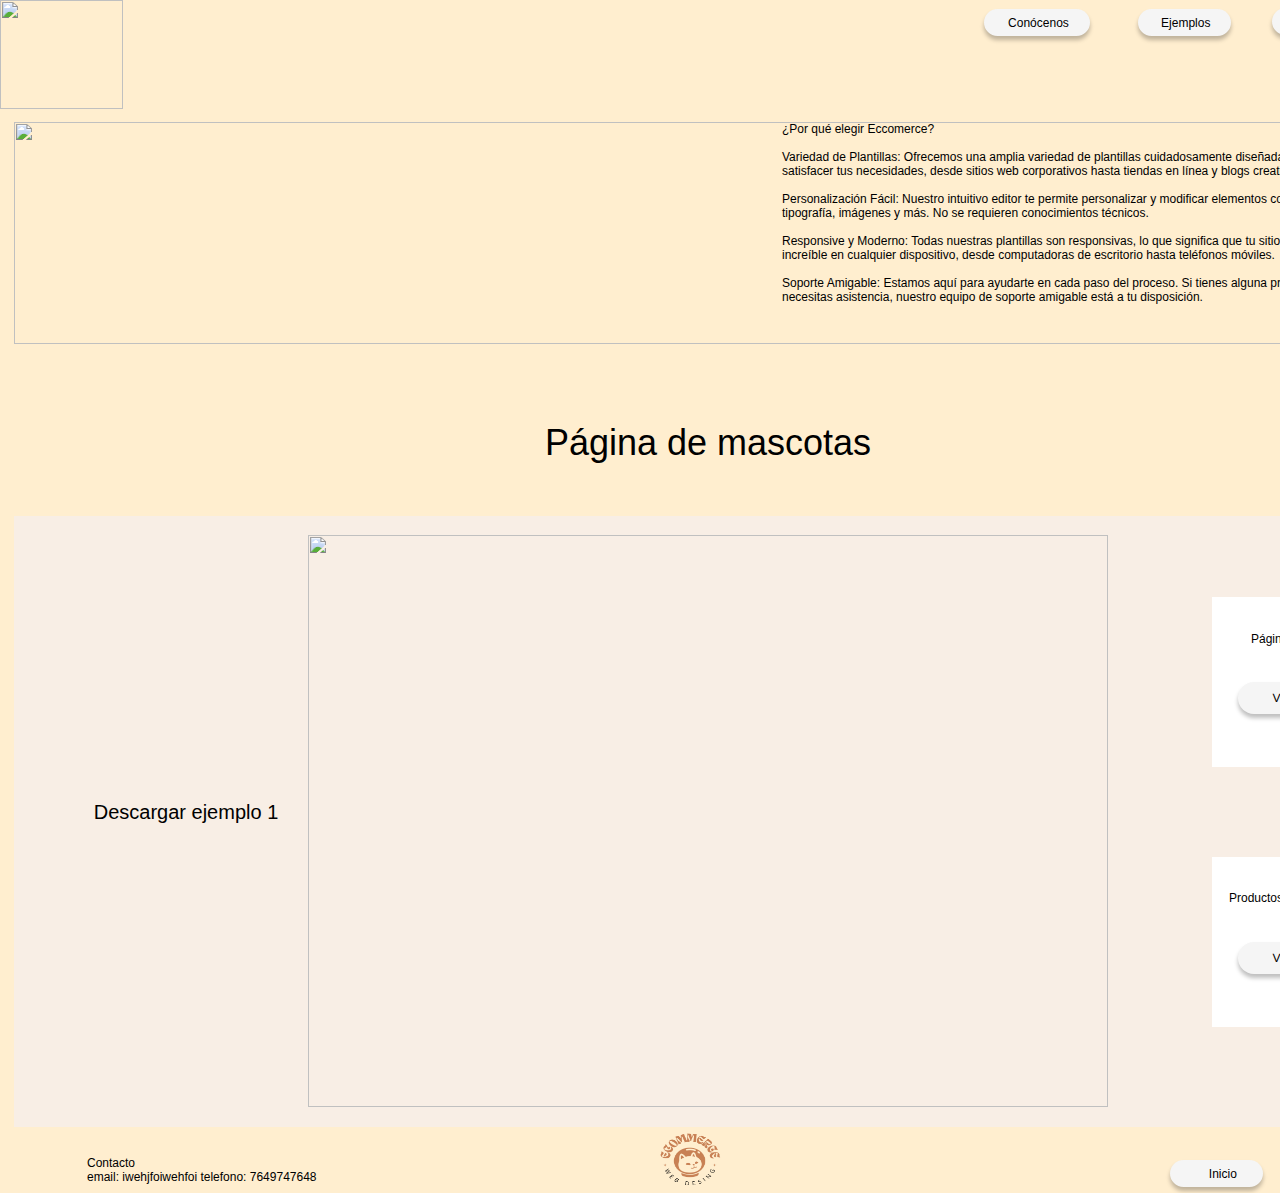
==== pagdescargas/descarga1.html @ 1c44e15e "botones útiles y pag descargas" ====
<!DOCTYPE html>
<html lang="en">
  <head>
    <meta charset="UTF-8" />
    <meta http-equiv="X-UA-Compatible" content="IE=edge" />
    <meta name="viewport" content="width=device-width, initial-scale=1.0" />
    <link rel="stylesheet" href="styledescarga1.css" />

    <style>
      a,
      button,
      input,
      select,
      h1,
      h2,
      h3,
      h4,
      h5,
      * {
        margin: 0;
        padding: 0;
        border: none;
        text-decoration: none;
        appearance: none;
        background: none;
      }
    </style>
    <title>Document</title>
  </head>
  <body>
    <div class="body-descarga-1">
      <div class="footer">
        <div class="contacto-email-iwehjfoiwehfoi-telefono-7649747648">
          Contacto<br />email: iwehjfoiwehfoi telefono: 7649747648
        </div>
        <img
          class="agrega-la-ubicaci-n-de-tu-audiencia-en-el-post-3"
          src="/pag1/img/LOGO ECOMMERCE.png"
        />
        <div class="boton-14">
          <div class="rectangle-3"></div>
          <svg
            class="arrow-1"
            height="11"
            viewBox="0 0 0 11"
            fill="none"
            xmlns="http://www.w3.org/2000/svg"
          >
            <path
              d="M0.353553 -0.353553C0.158291 -0.548816 -0.158291 -0.548816 -0.353553 -0.353553L-3.53553 2.82843C-3.7308 3.02369 -3.7308 3.34027 -3.53553 3.53553C-3.34027 3.7308 -3.02369 3.7308 -2.82843 3.53553L0 0.707107L2.82843 3.53553C3.02369 3.7308 3.34027 3.7308 3.53553 3.53553C3.7308 3.34027 3.7308 3.02369 3.53553 2.82843L0.353553 -0.353553ZM0.5 11L0.5 0H-0.5L-0.5 11H0.5Z"
              fill="black"
            />
          </svg>

          <div class="inicio">Inicio</div>
        </div>
      </div>
      <div class="ejemplos">
        <div class="ejemplo-3">
          <div class="productos-inform-ticos">Productos informáticos</div>
          <div class="boton-13">
            <div class="rectangle-32"></div>
            <div class="ver-ejemplo">Ver ejemplo</div>
            <svg
              class="arrow-2"
              width="13"
              viewBox="0 0 13 0"
              fill="none"
              xmlns="http://www.w3.org/2000/svg"
            >
              <path
                d="M13.3536 0.353553C13.5488 0.158291 13.5488 -0.158291 13.3536 -0.353553L10.1716 -3.53553C9.97631 -3.7308 9.65973 -3.7308 9.46447 -3.53553C9.2692 -3.34027 9.2692 -3.02369 9.46447 -2.82843L12.2929 0L9.46447 2.82843C9.2692 3.02369 9.2692 3.34027 9.46447 3.53553C9.65973 3.7308 9.97631 3.7308 10.1716 3.53553L13.3536 0.353553ZM0 0.5H13V-0.5H0V0.5Z"
                fill="black"
              />
            </svg>
          </div>
        </div>
        <div class="ejemplo-2">
          <div class="p-gina-de-flores">Página de flores</div>
          <div class="boton-12">
            <div class="rectangle-32"></div>
            <div class="ver-ejemplo">Ver ejemplo</div>
            <svg
              class="arrow-22"
              width="13"
              viewBox="0 0 13 0"
              fill="none"
              xmlns="http://www.w3.org/2000/svg"
            >
              <path
                d="M13.3536 0.353553C13.5488 0.158291 13.5488 -0.158291 13.3536 -0.353553L10.1716 -3.53553C9.97631 -3.7308 9.65973 -3.7308 9.46447 -3.53553C9.2692 -3.34027 9.2692 -3.02369 9.46447 -2.82843L12.2929 0L9.46447 2.82843C9.2692 3.02369 9.2692 3.34027 9.46447 3.53553C9.65973 3.7308 9.97631 3.7308 10.1716 3.53553L13.3536 0.353553ZM0 0.5H13V-0.5H0V0.5Z"
                fill="black"
              />
            </svg>
          </div>
        </div>
        <div class="descargar-ejemplo-1">Descargar ejemplo 1</div>
        <img class="ej-1-1" src="ej-1-1.png" />
      </div>
      <div class="p-gina-de-mascotas">Página de mascotas</div>
      <img
        class="agrega-la-ubicaci-n-de-tu-audiencia-en-el-post-2"
        src="agrega-la-ubicaci-n-de-tu-audiencia-en-el-post-2.png"
      />
      <div
        class="[base64]"
      >
        <span
          ><span
            class="[base64]"
          >
            ¿Por qué elegir Eccomerce?<br /><br /></span
          ><span
            class="[base64]"
            >Variedad de Plantillas: Ofrecemos una amplia variedad de plantillas
            cuidadosamente diseñadas para satisfacer tus necesidades, desde
            sitios web corporativos hasta tiendas en línea y blogs creativos.<br /></span
          ><span
            class="[base64]"
            ><br /></span
          ><span
            class="[base64]"
            >Personalización Fácil: Nuestro intuitivo editor te permite
            personalizar y modificar elementos como colores, tipografía,
            imágenes y más. No se requieren conocimientos técnicos.<br /></span
          ><span
            class="[base64]"
            ><br /></span
          ><span
            class="[base64]"
            >Responsive y Moderno: Todas nuestras plantillas son responsivas, lo
            que significa que tu sitio se verá increíble en cualquier
            dispositivo, desde computadoras de escritorio hasta teléfonos
            móviles.<br /></span
          ><span
            class="[base64]"
            ><br /></span
          ><span
            class="[base64]"
            >Soporte Amigable: Estamos aquí para ayudarte en cada paso del
            proceso. Si tienes alguna pregunta o necesitas asistencia, nuestro
            equipo de soporte amigable está a tu disposición.<br /></span
        ></span>
      </div>
      <div class="navbar">
        <img
          class="agrega-la-ubicaci-n-de-tu-audiencia-en-el-post-32"
          src="agrega-la-ubicaci-n-de-tu-audiencia-en-el-post-32.png"
        />
        <div class="conocenos">
          <div class="rectangle-33"></div>
          <div class="con-cenos">Conócenos</div>
        </div>
        <div class="boton-1">
          <div class="rectangle-34"></div>
          <div class="ejemplos2">Ejemplos</div>
        </div>
        <div class="boton-2">
          <div class="rectangle-35"></div>
          <div class="contacto">Contacto</div>
        </div>
      </div>
    </div>
  </body>
</html>
---- pagdescargas/styledescarga1.css ----
.body-descarga-1,
.body-descarga-1 * {
  box-sizing: border-box;
}
.body-descarga-1 {
  background: #ffeecf;
  width: 1415px;
  height: 1193px;
  position: relative;
}
.footer {
  background: #ffeecf;
  width: 1415px;
  height: 40px;
  position: absolute;
  left: 0px;
  top: 1153px;
}
.contacto-email-iwehjfoiwehfoi-telefono-7649747648 {
  color: #000000;
  text-align: left;
  font: 400 12px "Inter", sans-serif;
  position: absolute;
  left: 87px;
  top: 3px;
  width: 582px;
  height: 16px;
}
.agrega-la-ubicaci-n-de-tu-audiencia-en-el-post-3 {
  width: 78px;
  height: 66px;
  position: absolute;
  left: 651px;
  top: -26px;
}
.boton-14 {
  width: 93px;
  height: 27px;
  position: static;
}
.rectangle-3 {
  background: #f5f5f5;
  border-radius: 40px;
  width: 93px;
  height: 27px;
  position: absolute;
  left: 1170px;
  top: 7px;
  box-shadow: 0px 4px 4px 0px rgba(0, 0, 0, 0.25);
}
.arrow-1 {
  position: absolute;
  left: 1194px;
  top: 26px;
  transform: translate(-3.68px, -11.5px);
  overflow: visible;
}
.inicio {
  color: #000000;
  text-align: center;
  font: 400 12px "Inter", sans-serif;
  position: absolute;
  left: 1194px;
  top: 7px;
  width: 57.69px;
  height: 27px;
  display: flex;
  align-items: center;
  justify-content: center;
}
.ejemplos {
  background: #f8eee5;
  width: 1387px;
  height: 611px;
  position: absolute;
  left: 14px;
  top: 516px;
}
.ejemplo-3 {
  background: #ffffff;
  width: 170px;
  height: 170px;
  position: absolute;
  left: 1198px;
  top: 341px;
}
.productos-inform-ticos {
  color: #000000;
  text-align: left;
  font: 400 12px "Inter", sans-serif;
  position: absolute;
  left: calc(50% - 68px);
  top: 34px;
  width: 135px;
  height: 20px;
}
.boton-13 {
  width: 117px;
  height: 32.15px;
  position: static;
}
.rectangle-32 {
  background: #f5f5f5;
  border-radius: 40px;
  width: 117px;
  height: 31.79px;
  position: absolute;
  left: 26px;
  top: 85.18px;
  box-shadow: 0px 4px 4px 0px rgba(0, 0, 0, 0.25);
}
.ver-ejemplo {
  color: #000000;
  text-align: center;
  font: 400 12px "Inter", sans-serif;
  position: absolute;
  left: 56.29px;
  top: 85px;
  width: 72.58px;
  height: 31.79px;
  transform-origin: 0 0;
  transform: rotate(0.329deg) scale(1, 1);
  display: flex;
  align-items: center;
  justify-content: center;
}
.arrow-2 {
  position: absolute;
  left: 39px;
  top: 101px;
  overflow: visible;
}
.ejemplo-2 {
  background: #ffffff;
  width: 170px;
  height: 170px;
  position: absolute;
  left: 1198px;
  top: 81px;
}
.p-gina-de-flores {
  color: #000000;
  text-align: left;
  font: 400 12px "Inter", sans-serif;
  position: absolute;
  left: 39px;
  top: 35px;
  width: 92px;
  height: 20px;
}
.boton-12 {
  width: 117px;
  height: 32.15px;
  position: static;
}
.arrow-22 {
  position: absolute;
  left: 39px;
  top: 101px;
  overflow: visible;
}
.descargar-ejemplo-1 {
  color: #000000;
  text-align: center;
  font: 400 20px "Inter", sans-serif;
  position: absolute;
  left: -52px;
  top: 285px;
  width: 448px;
  height: 20px;
}
.ej-1-1 {
  width: 800px;
  height: 572.44px;
  position: absolute;
  left: 294px;
  top: 19px;
}
.p-gina-de-mascotas {
  color: #000000;
  text-align: center;
  font: 400 36px "Inter", sans-serif;
  position: absolute;
  left: 484px;
  top: 422px;
  width: 448px;
  height: 20px;
}
.agrega-la-ubicaci-n-de-tu-audiencia-en-el-post-2 {
  width: 1387px;
  height: 222px;
  position: absolute;
  left: 14px;
  top: 122px;
}
.[base64] {
  color: #000000;
  text-align: left;
  font: 400 12px "Inter", sans-serif;
  position: absolute;
  left: 782px;
  top: 122px;
  width: 583px;
  height: 211px;
}
.[base64] {
  color: #000000;
  font: 400 12px "Inter", sans-serif;
}
.[base64] {
  color: #000000;
  font: 400 12px "Inter", sans-serif;
}
.[base64] {
  color: #000000;
  font: 400 12px "Inter", sans-serif;
}
.[base64] {
  color: #000000;
  font: 400 12px "Inter", sans-serif;
}
.[base64] {
  color: #000000;
  font: 400 12px "Inter", sans-serif;
}
.[base64] {
  color: #000000;
  font: 400 12px "Inter", sans-serif;
}
.[base64] {
  color: #000000;
  font: 400 12px "Inter", sans-serif;
}
.[base64] {
  color: #000000;
  font: 400 12px "Inter", sans-serif;
}
.navbar {
  background: #ffeecf;
  width: 1415px;
  height: 44px;
  position: absolute;
  left: 0px;
  top: 0px;
}
.agrega-la-ubicaci-n-de-tu-audiencia-en-el-post-32 {
  width: 123px;
  height: 109px;
  position: absolute;
  left: 0px;
  top: 0px;
}
.conocenos {
  width: 106px;
  height: 27px;
  position: static;
}
.rectangle-33 {
  background: #f5f5f5;
  border-radius: 40px;
  width: 106px;
  height: 27px;
  position: absolute;
  left: 984px;
  top: 9px;
  box-shadow: 0px 4px 4px 0px rgba(0, 0, 0, 0.25);
}
.con-cenos {
  color: #000000;
  text-align: center;
  font: 400 12px "Inter", sans-serif;
  position: absolute;
  left: 1005.59px;
  top: 9px;
  width: 65.76px;
  height: 27px;
  display: flex;
  align-items: center;
  justify-content: center;
}
.boton-1 {
  width: 93px;
  height: 27px;
  position: static;
}
.rectangle-34 {
  background: #f5f5f5;
  border-radius: 40px;
  width: 93px;
  height: 27px;
  position: absolute;
  left: 1138px;
  top: 9px;
  box-shadow: 0px 4px 4px 0px rgba(0, 0, 0, 0.25);
}
.ejemplos2 {
  color: #000000;
  text-align: center;
  font: 400 12px "Inter", sans-serif;
  position: absolute;
  left: 1156.94px;
  top: 9px;
  width: 57.69px;
  height: 27px;
  display: flex;
  align-items: center;
  justify-content: center;
}
.boton-2 {
  width: 93px;
  height: 27px;
  position: static;
}
.rectangle-35 {
  background: #f5f5f5;
  border-radius: 40px;
  width: 93px;
  height: 27px;
  position: absolute;
  left: 1272px;
  top: 8px;
  box-shadow: 0px 4px 4px 0px rgba(0, 0, 0, 0.25);
}
.contacto {
  color: #000000;
  text-align: center;
  font: 400 12px "Inter", sans-serif;
  position: absolute;
  left: 1290.94px;
  top: 8px;
  width: 57.69px;
  height: 27px;
  display: flex;
  align-items: center;
  justify-content: center;
}
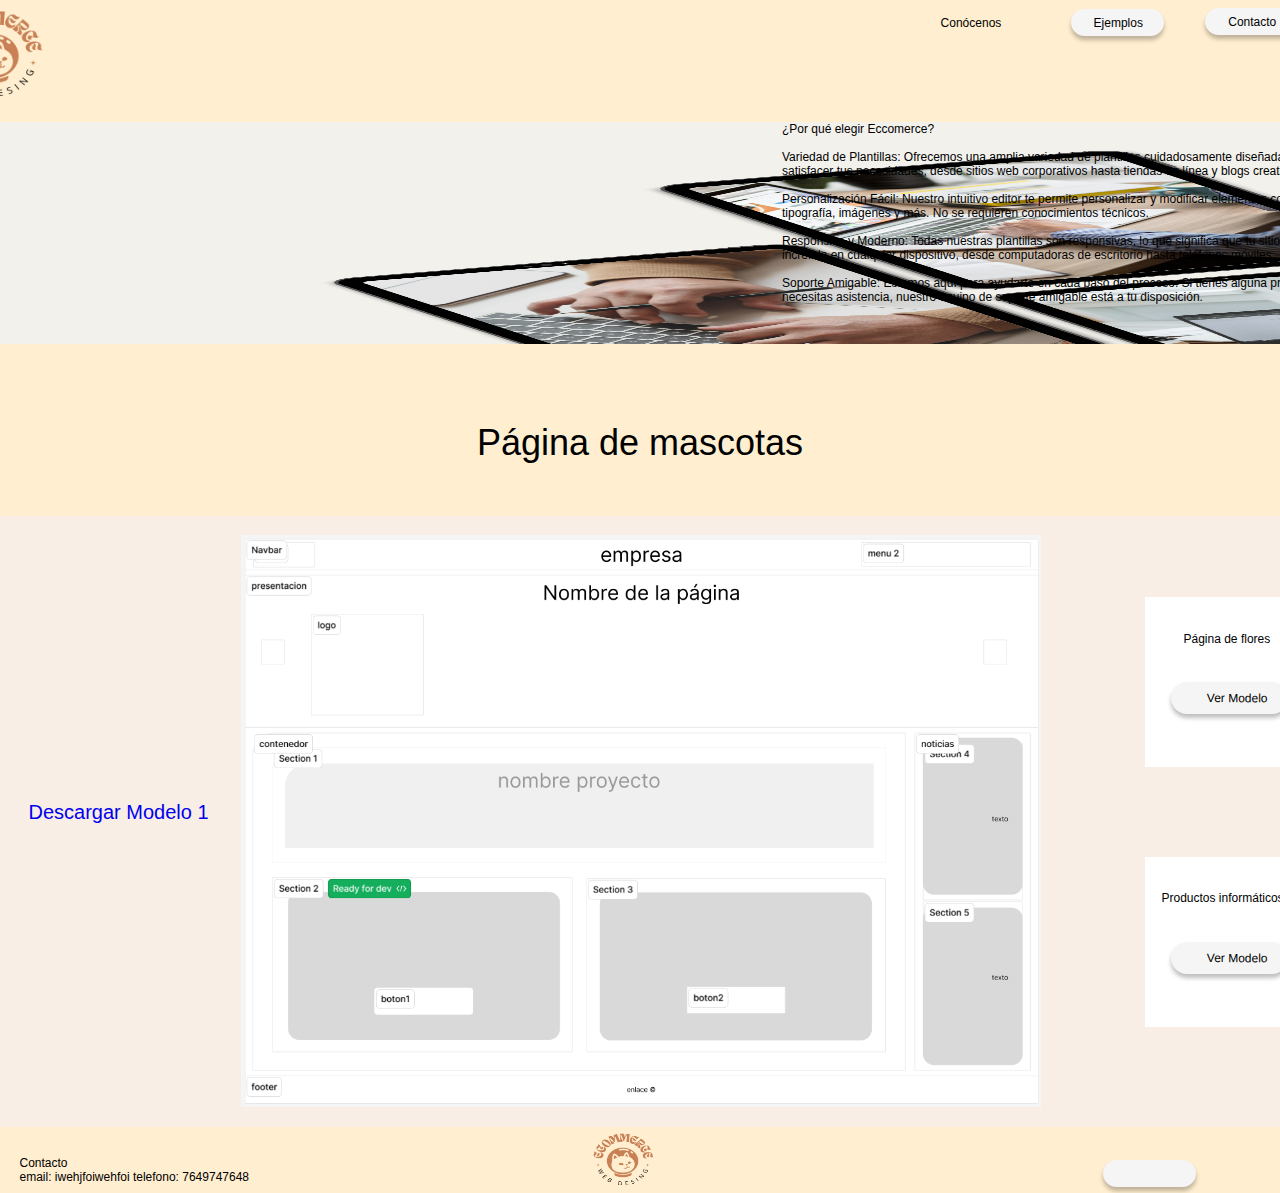
==== commit c1144b27: "botones de descarga123 y centrado de descarga1" ====
--- a/pagdescargas/descarga1.html
+++ b/pagdescargas/descarga1.html
@@ -4,6 +4,8 @@
     <meta charset="UTF-8" />
     <meta http-equiv="X-UA-Compatible" content="IE=edge" />
     <meta name="viewport" content="width=device-width, initial-scale=1.0" />
+    <link href="https://cdn.jsdelivr.net/npm/bootstrap@5.3.0-alpha3/dist/css/bootstrap.min.css" rel="stylesheet" integrity="sha384-KK94CHFLLe+nY2dmCWGMq91rCGa5gtU4mk92HdvYe+M/SXH301p5ILy+dN9+nJOZ" crossorigin="anonymous">
+    <link rel="stylesheet" href="/css/normaliza.css" type="text/css">
     <link rel="stylesheet" href="styledescarga1.css" />
 
     <style>
@@ -58,9 +60,10 @@
       <div class="ejemplos">
         <div class="ejemplo-3">
           <div class="productos-inform-ticos">Productos informáticos</div>
-          <div class="boton-13">
+           <a href="/pagdescargas/descarga3.html">
+           <div class="boton-13">
             <div class="rectangle-32"></div>
-            <div class="ver-ejemplo">Ver ejemplo</div>
+            <div class="ver-ejemplo">Ver Modelo</div>
             <svg
               class="arrow-2"
               width="13"
@@ -73,13 +76,14 @@
                 fill="black"
               />
             </svg>
-          </div>
+          </div></a>
         </div>
         <div class="ejemplo-2">
           <div class="p-gina-de-flores">Página de flores</div>
-          <div class="boton-12">
+          <a href="/pagdescargas/descarga2.html">
+            <div class="boton-12">
             <div class="rectangle-32"></div>
-            <div class="ver-ejemplo">Ver ejemplo</div>
+            <div class="ver-ejemplo">Ver Modelo</div>
             <svg
               class="arrow-22"
               width="13"
@@ -93,14 +97,15 @@
               />
             </svg>
           </div>
+        </a>
         </div>
-        <div class="descargar-ejemplo-1">Descargar ejemplo 1</div>
-        <img class="ej-1-1" src="ej-1-1.png" />
+        <div class="descargar-ejemplo-1"><a href="/Modelo_1.zip" download>Descargar Modelo 1</a></div>
+        <img class="ej-1-1" src="/images/ej1.png" />
       </div>
       <div class="p-gina-de-mascotas">Página de mascotas</div>
       <img
         class="agrega-la-ubicaci-n-de-tu-audiencia-en-el-post-2"
-        src="agrega-la-ubicaci-n-de-tu-audiencia-en-el-post-2.png"
+        src="/pag1/img/pres1.png"
       />
       <div
         class="[base64]"
@@ -145,10 +150,10 @@
       <div class="navbar">
         <img
           class="agrega-la-ubicaci-n-de-tu-audiencia-en-el-post-32"
-          src="agrega-la-ubicaci-n-de-tu-audiencia-en-el-post-32.png"
+          src="/pag1/img/LOGO ECOMMERCE.png"
         />
         <div class="conocenos">
-          <div class="rectangle-33"></div>
+          <div class="rec tangle-33"></div>
           <div class="con-cenos">Conócenos</div>
         </div>
         <div class="boton-1">
--- a/pagdescargas/styledescarga1.css
+++ b/pagdescargas/styledescarga1.css
@@ -4,16 +4,16 @@
 }
 .body-descarga-1 {
   background: #ffeecf;
-  width: 1415px;
+  width: 100%;
   height: 1193px;
-  position: relative;
+  display: flex;
+  justify-content: center;
 }
 .footer {
   background: #ffeecf;
   width: 1415px;
   height: 40px;
   position: absolute;
-  left: 0px;
   top: 1153px;
 }
 .contacto-email-iwehjfoiwehfoi-telefono-7649747648 {
@@ -60,7 +60,6 @@
   text-align: center;
   font: 400 12px "Inter", sans-serif;
   position: absolute;
-  left: 1194px;
   top: 7px;
   width: 57.69px;
   height: 27px;
@@ -73,7 +72,6 @@
   width: 1387px;
   height: 611px;
   position: absolute;
-  left: 14px;
   top: 516px;
 }
 .ejemplo-3 {
@@ -181,7 +179,6 @@
   text-align: center;
   font: 400 36px "Inter", sans-serif;
   position: absolute;
-  left: 484px;
   top: 422px;
   width: 448px;
   height: 20px;
@@ -190,7 +187,6 @@
   width: 1387px;
   height: 222px;
   position: absolute;
-  left: 14px;
   top: 122px;
 }
 .[base64] {
@@ -206,41 +202,14 @@
 .[base64] {
   color: #000000;
   font: 400 12px "Inter", sans-serif;
-}
-.[base64] {
-  color: #000000;
-  font: 400 12px "Inter", sans-serif;
-}
-.[base64] {
-  color: #000000;
-  font: 400 12px "Inter", sans-serif;
-}
-.[base64] {
-  color: #000000;
-  font: 400 12px "Inter", sans-serif;
-}
-.[base64] {
-  color: #000000;
-  font: 400 12px "Inter", sans-serif;
-}
-.[base64] {
-  color: #000000;
-  font: 400 12px "Inter", sans-serif;
-}
-.[base64] {
-  color: #000000;
-  font: 400 12px "Inter", sans-serif;
-}
-.[base64] {
-  color: #000000;
-  font: 400 12px "Inter", sans-serif;
+  position: relative;
 }
 .navbar {
   background: #ffeecf;
   width: 1415px;
   height: 44px;
   position: absolute;
-  left: 0px;
+
   top: 0px;
 }
 .agrega-la-ubicaci-n-de-tu-audiencia-en-el-post-32 {
